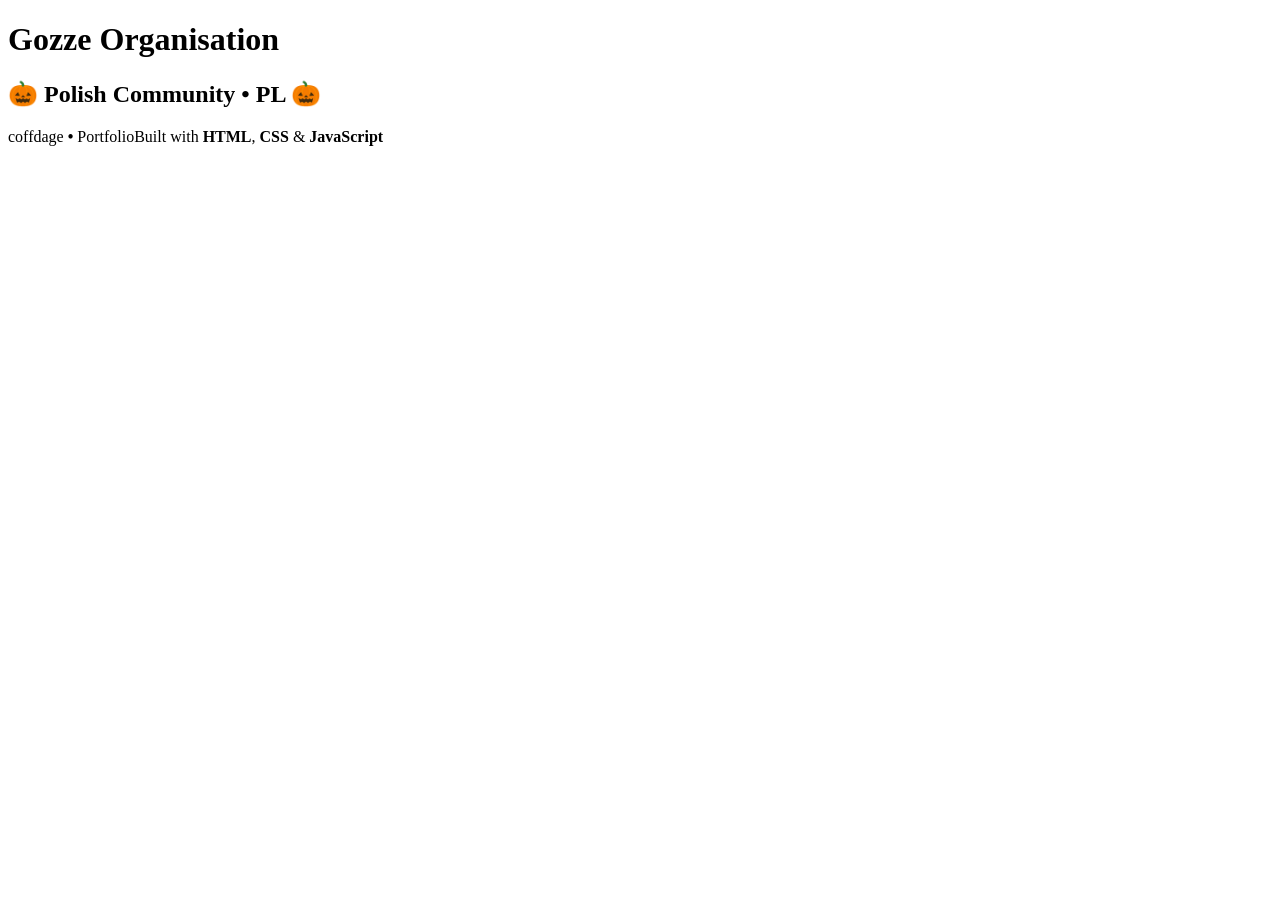
==== docs/index.html @ 0db31f84 "Create index.html" ====
<!doctype html>
<html lang="pl">
<head>
  <meta charset="utf-8">
  <meta name="viewport" content="width=device-width, initial-scale=1">
  <meta name="theme-color" content="#080a0c">
  <meta name="description" content="coffdage — Rust developer, Linux enthusiast and creator of independent software projects.">
  <title>GozzyYT Homepage</title>
  <link rel="stylesheet" href="styles.css">
</head>
<body>

    <h1>Gozze Organisation</h1>
    <h2>🎃 Polish Community • PL 🎃</h2>
     
    <footer class="main-footer"><span>coffdage <b>•</b> Portfolio</span><span>Built with <b>HTML</b>, <b>CSS</b> &amp; <b>JavaScript</b></span></footer>
    <script src="script.js"></script>
</body>
</html>
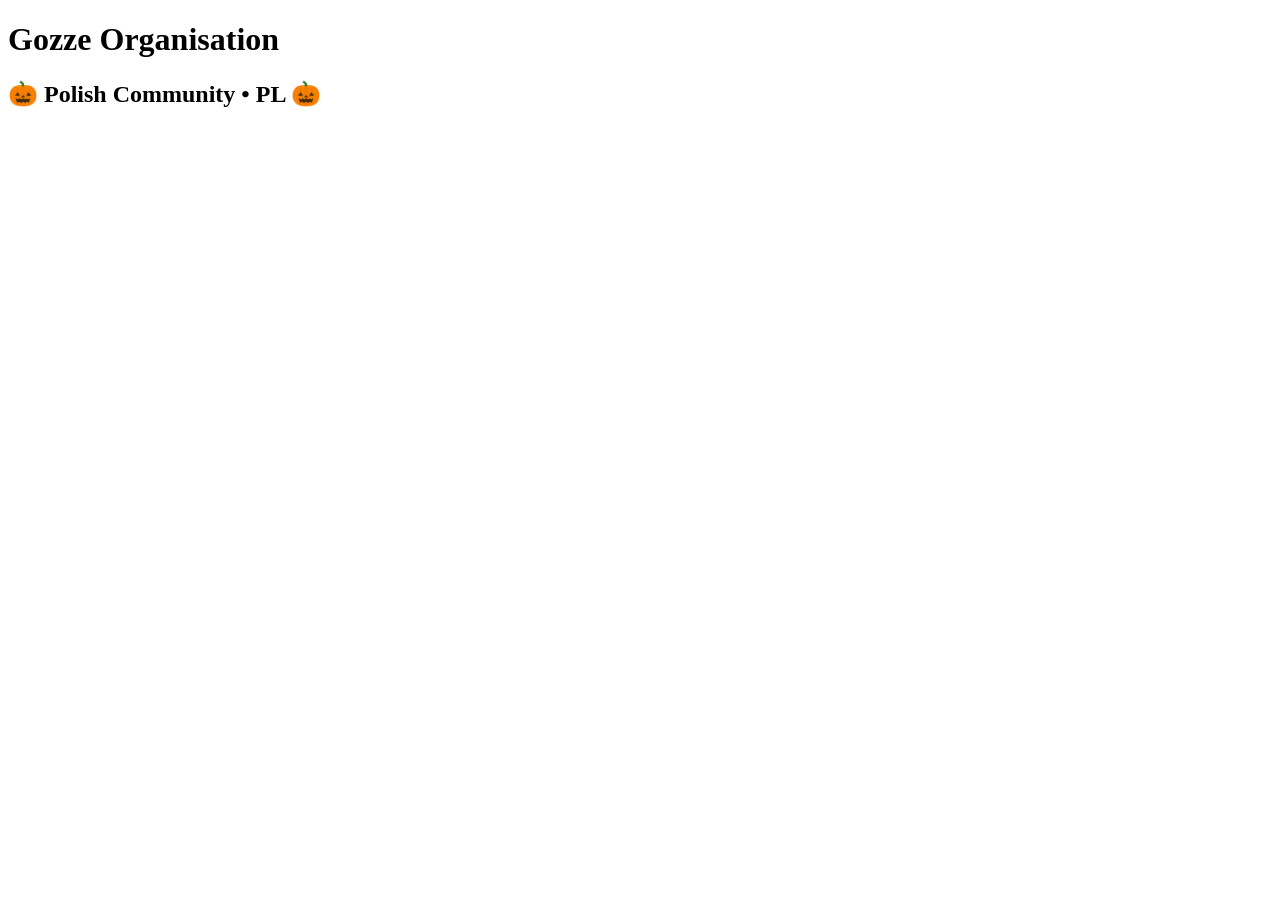
==== commit d5b43f9f: "Update index.html" ====
--- a/docs/index.html
+++ b/docs/index.html
@@ -13,7 +13,5 @@
     <h1>Gozze Organisation</h1>
     <h2>🎃 Polish Community • PL 🎃</h2>
      
-    <footer class="main-footer"><span>coffdage <b>•</b> Portfolio</span><span>Built with <b>HTML</b>, <b>CSS</b> &amp; <b>JavaScript</b></span></footer>
-    <script src="script.js"></script>
 </body>
 </html>
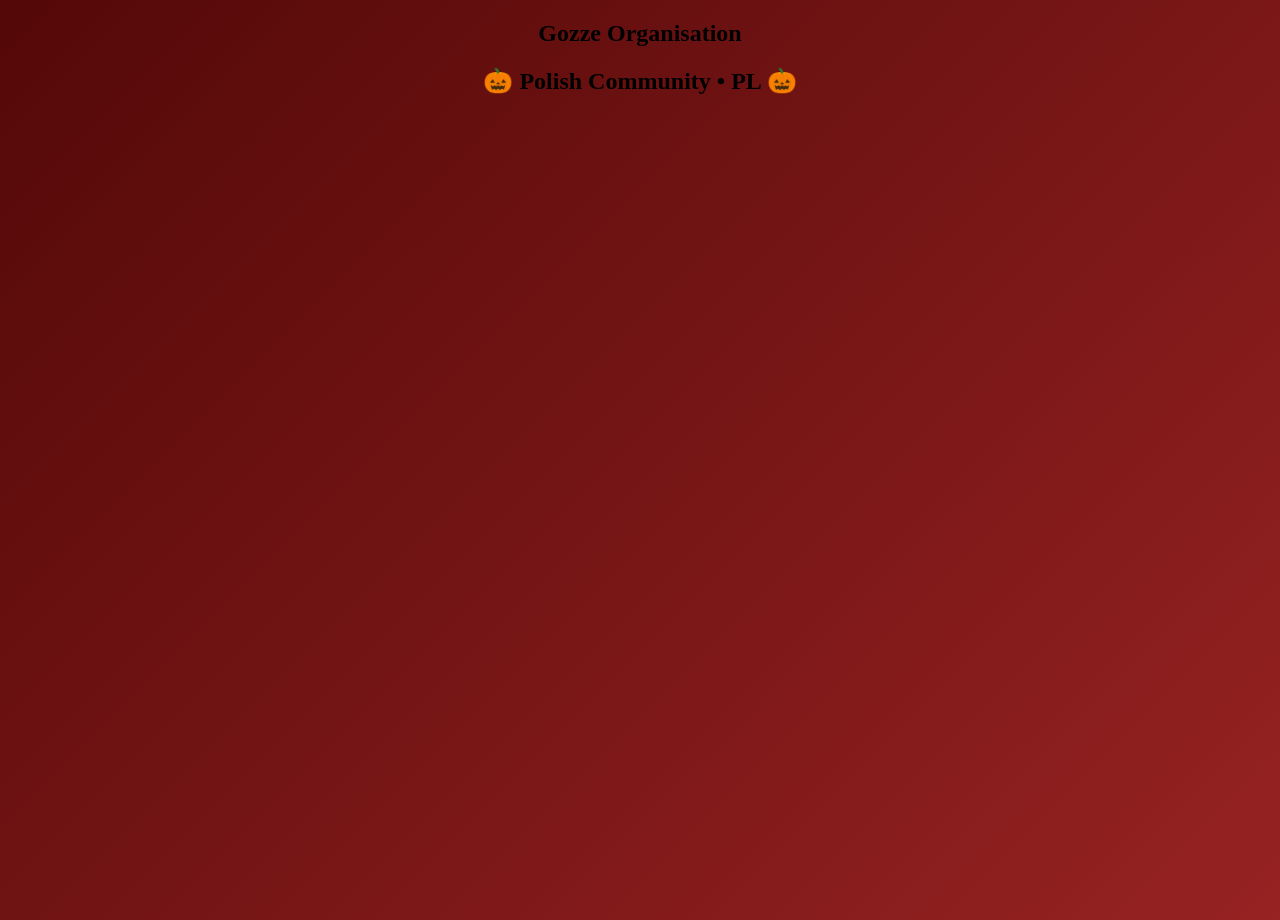
==== commit 62d61386: "Update index.html" ====
--- a/docs/index.html
+++ b/docs/index.html
@@ -10,8 +10,10 @@
 </head>
 <body>
 
-    <h1>Gozze Organisation</h1>
-    <h2>🎃 Polish Community • PL 🎃</h2>
+    <section class="center">
+        <h1>Gozze Organisation</h1>
+        <h2>🎃 Polish Community • PL 🎃</h2>
+    </section>
      
 </body>
 </html>
--- a/docs/styles.css
+++ b/docs/styles.css
@@ -0,0 +1,31 @@
+body {
+    margin: 0;
+    padding: 0;
+    height: 100vh;
+      
+    /* 1. Definiujemy liniowy gradient z kilkoma kolorami (możesz wpisać własne) */
+    background: linear-gradient(-45deg, #FF0000, #D13F3F, #AD2B2B, #540808);
+      
+    /* 2. Powiększamy tło, żeby było z czego "wycinać" animację */
+    background-size: 400% 400%;
+      
+    /* 3. Przypisujemy animację: nazwa (falowanie), czas (15 sekund), płynność (ease) i nieskończone powtarzanie (infinite) */
+    animation: falowanie 15s ease infinite;
+  }
+
+    /* 4. Tworzymy regułę, która przesuwa tło w trakcie trwania animacji */
+  @keyframes falowanie {
+    0% {
+      background-position: 0% 50%;
+    }
+    50% {
+      background-position: 100% 50%;
+    }
+    100% {
+      background-position: 0% 50%;
+    }
+  }
+
+  .center {
+      text-align: center;
+  }
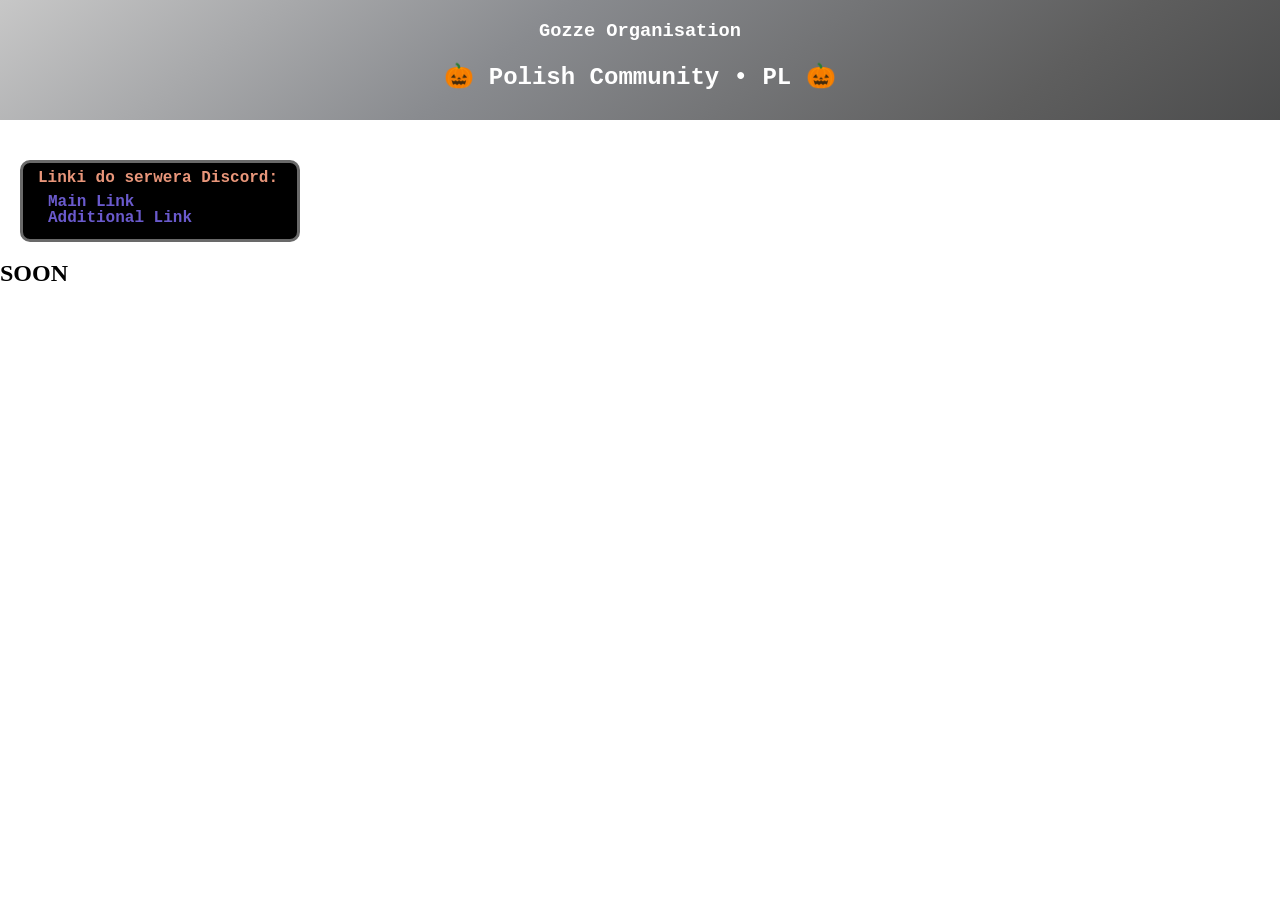
==== commit 638fd236: "Update index.html" ====
--- a/docs/index.html
+++ b/docs/index.html
@@ -10,10 +10,30 @@
 </head>
 <body>
 
-    <section class="center">
-        <h1>Gozze Organisation</h1>
-        <h2>🎃 Polish Community • PL 🎃</h2>
-    </section>
-     
+        <section class="center-banner">
+            <article>
+                <h1>Gozze Organisation</h1>
+                <h2>🎃 Polish Community • PL 🎃</h2>
+            </article>
+        </section>
+
+
+        <main>
+    
+        <section class="self-left-20">
+            <section class="page-main">
+                <h4>Linki do serwera Discord:</h4>
+                <p><a href="https://discord.gg/polish-community-863151082779312128" target="_blank">Main Link</a></p>
+                <p><a href="https://discord.gg/YaphebHkrJ" target="_blank">Additional Link</a></p>
+            </section>
+        </section>
+
+        <article>
+
+            <h1>SOON</h1>
+            
+        </article>
+
+    </main>
 </body>
 </html>
--- a/docs/styles.css
+++ b/docs/styles.css
@@ -1,31 +1,86 @@
+* {
+    box-sizing: border-box;;
+}
+
 body {
     margin: 0;
     padding: 0;
-    height: 100vh;
-      
-    /* 1. Definiujemy liniowy gradient z kilkoma kolorami (możesz wpisać własne) */
-    background: linear-gradient(-45deg, #FF0000, #D13F3F, #AD2B2B, #540808);
+    border: 0;
+}
+
+/* 4. Tworzymy regułę, która przesuwa tło w trakcie trwania animacji */
+@keyframes falowanie {
+    0% {
+        background-position: 0% 50%;
+    }
+    50% {
+        background-position: 100% 50%;
+    }
+    100% {
+        background-position: 0% 50%;
+    }
+}
+
+.center {
+    text-align: center;
+}
+
+.center-banner {
+    padding-top: 1px;
+    padding-bottom: 1vh;
+    text-align: center;
+    left: 0;
+    right: 0;
+    top: 0;
+    background-color: #2f2f2f;
+    background-image: url("https://giphy.com/gifs/pogu-NSwBuqIpYTel7KzoBA");
+    color: white;
+    font-weight: bold;
+    font-family: 'Courier New', Courier, monospace;
+
+    background: linear-gradient(-37deg, #0f0f0f, #1d1e1f, #262626, #323436, #393a3b, #262626, #323436, #393a3b, #5e5e5e, #898b8f, #c7c7c7);
       
     /* 2. Powiększamy tło, żeby było z czego "wycinać" animację */
     background-size: 400% 400%;
       
     /* 3. Przypisujemy animację: nazwa (falowanie), czas (15 sekund), płynność (ease) i nieskończone powtarzanie (infinite) */
     animation: falowanie 15s ease infinite;
-  }
+}
 
-    /* 4. Tworzymy regułę, która przesuwa tło w trakcie trwania animacji */
-  @keyframes falowanie {
-    0% {
-      background-position: 0% 50%;
-    }
-    50% {
-      background-position: 100% 50%;
-    }
-    100% {
-      background-position: 0% 50%;
-    }
-  }
+.self-left-20 {
+    padding-left: 20px;
+}
 
-  .center {
-      text-align: center;
-  }
+.page-main {
+    font-weight: bold;
+    font-family: 'Courier New', Courier, monospace;
+    background-color: black;
+    width: 280px;
+    height: auto;
+    border: 3px solid dimgray;
+    border-radius: 10px;
+    line-height: 0;
+    padding: 5px;
+}
+
+.page-main h4 {
+    padding: 0px;
+    padding-top: 10px;
+    padding-left: 10px;
+    margin: 0px;
+    color: darksalmon;
+    padding-bottom: 8px;
+}
+
+.page-main a {
+    padding: 0px;
+    margin: 0px;
+    padding-left: 20px;
+    text-decoration: none;
+    color: slateblue;
+}
+
+main {
+    padding-top: 40px;
+    line-height: 1.0;
+}
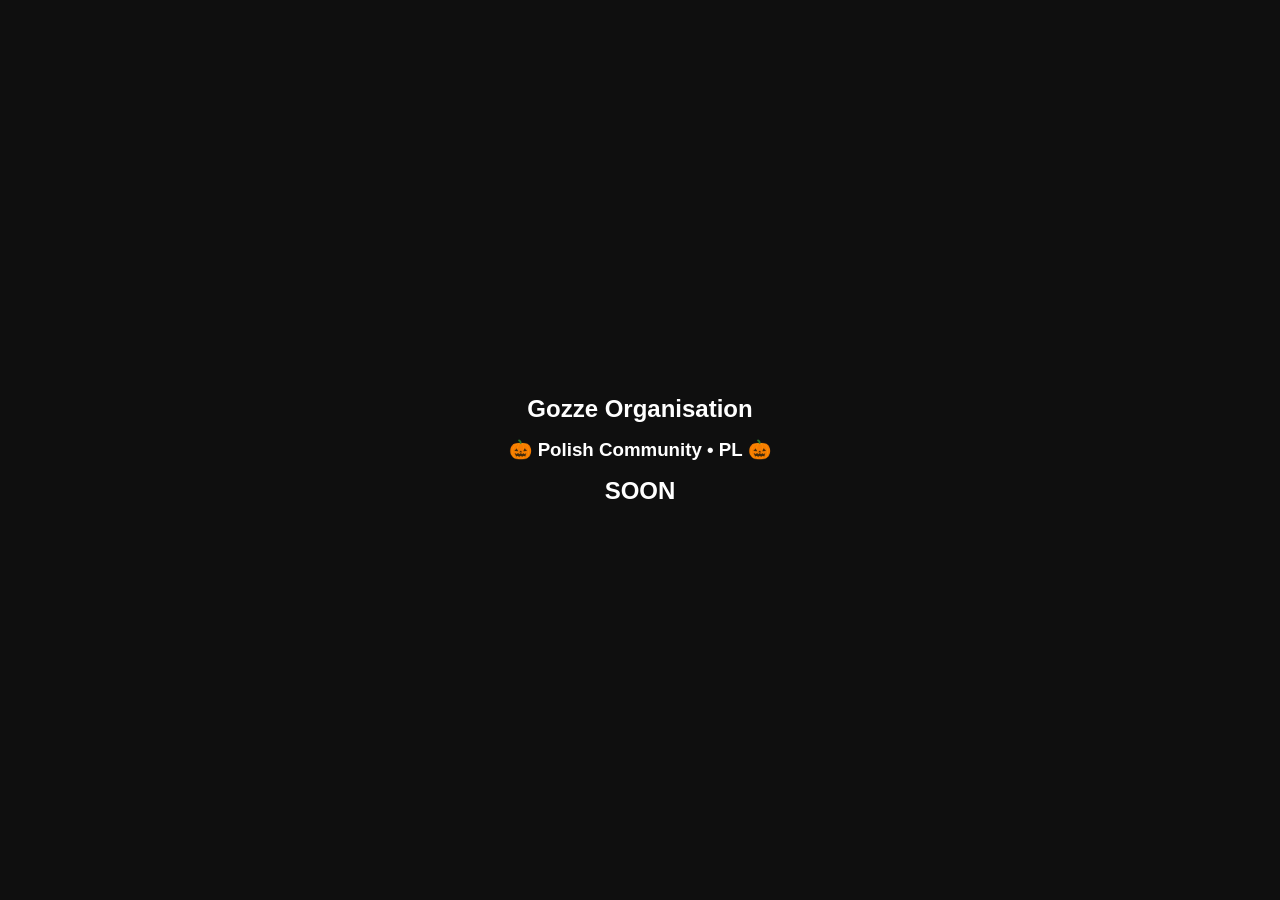
==== commit efaf4b53: "Update index.html" ====
--- a/docs/index.html
+++ b/docs/index.html
@@ -9,31 +9,17 @@
   <link rel="stylesheet" href="styles.css">
 </head>
 <body>
-
-        <section class="center-banner">
-            <article>
-                <h1>Gozze Organisation</h1>
-                <h2>🎃 Polish Community • PL 🎃</h2>
-            </article>
-        </section>
-
-
-        <main>
     
-        <section class="self-left-20">
-            <section class="page-main">
-                <h4>Linki do serwera Discord:</h4>
-                <p><a href="https://discord.gg/polish-community-863151082779312128" target="_blank">Main Link</a></p>
-                <p><a href="https://discord.gg/YaphebHkrJ" target="_blank">Additional Link</a></p>
-            </section>
-        </section>
+    <main>
 
         <article>
 
+            <h1>Gozze Organisation</h1>
+            <h3>🎃 Polish Community • PL 🎃</h3>
             <h1>SOON</h1>
             
         </article>
 
-    </main>
+    <main>
 </body>
 </html>
--- a/docs/styles.css
+++ b/docs/styles.css
@@ -6,81 +6,28 @@
     margin: 0;
     padding: 0;
     border: 0;
-}
 
-/* 4. Tworzymy regułę, która przesuwa tło w trakcie trwania animacji */
-@keyframes falowanie {
-    0% {
-        background-position: 0% 50%;
-    }
-    50% {
-        background-position: 100% 50%;
-    }
-    100% {
-        background-position: 0% 50%;
-    }
-}
-
-.center {
-    text-align: center;
-}
-
-.center-banner {
-    padding-top: 1px;
-    padding-bottom: 1vh;
-    text-align: center;
-    left: 0;
-    right: 0;
-    top: 0;
-    background-color: #2f2f2f;
-    background-image: url("https://giphy.com/gifs/pogu-NSwBuqIpYTel7KzoBA");
-    color: white;
-    font-weight: bold;
-    font-family: 'Courier New', Courier, monospace;
-
-    background: linear-gradient(-37deg, #0f0f0f, #1d1e1f, #262626, #323436, #393a3b, #262626, #323436, #393a3b, #5e5e5e, #898b8f, #c7c7c7);
-      
-    /* 2. Powiększamy tło, żeby było z czego "wycinać" animację */
-    background-size: 400% 400%;
-      
-    /* 3. Przypisujemy animację: nazwa (falowanie), czas (15 sekund), płynność (ease) i nieskończone powtarzanie (infinite) */
-    animation: falowanie 15s ease infinite;
-}
-
-.self-left-20 {
-    padding-left: 20px;
-}
-
-.page-main {
-    font-weight: bold;
-    font-family: 'Courier New', Courier, monospace;
-    background-color: black;
-    width: 280px;
-    height: auto;
-    border: 3px solid dimgray;
-    border-radius: 10px;
-    line-height: 0;
-    padding: 5px;
-}
-
-.page-main h4 {
-    padding: 0px;
-    padding-top: 10px;
-    padding-left: 10px;
-    margin: 0px;
-    color: darksalmon;
-    padding-bottom: 8px;
-}
-
-.page-main a {
-    padding: 0px;
-    margin: 0px;
-    padding-left: 20px;
-    text-decoration: none;
-    color: slateblue;
+    /* Dokładny kolor tła, który chciałeś */
+                background-color: #0f0f0f;
+    
+                /* Wstrzyknięcie prawdziwego znaku tekstowego "+" za pomocą kodu SVG */
+                /* Użyte kodowanie %2B to dosłowny znak plusa dla przeglądarki */
+                background-image: url("data:image/svg+xml,%3Csvg xmlns='http://w3.org' width='100' height='100'%3E%3Ctext x='50%25' y='50%25' font-family='sans-serif' font-size='14' fill='rgba(255,255,255,0.25)' text-anchor='middle' dominant-baseline='central'%3E%2B%3C/text%3E%3C/svg%3E");
+                
+                /* Nieskończone zapętlenie siatki znaków w pionie i poziomie */
+                background-repeat: repeat;
+    
+                /* Wyśrodkowanie przykładowej zawartości */
+                display: flex;
+                justify-content: center;
+                align-items: center;
+                min-height: 100vh;
+                color: #ffffff;
+                font-family: 'Segoe UI', Tahoma, Geneva, Verdana, sans-serif;
 }
 
 main {
+    text-align: center;
     padding-top: 40px;
     line-height: 1.0;
 }
